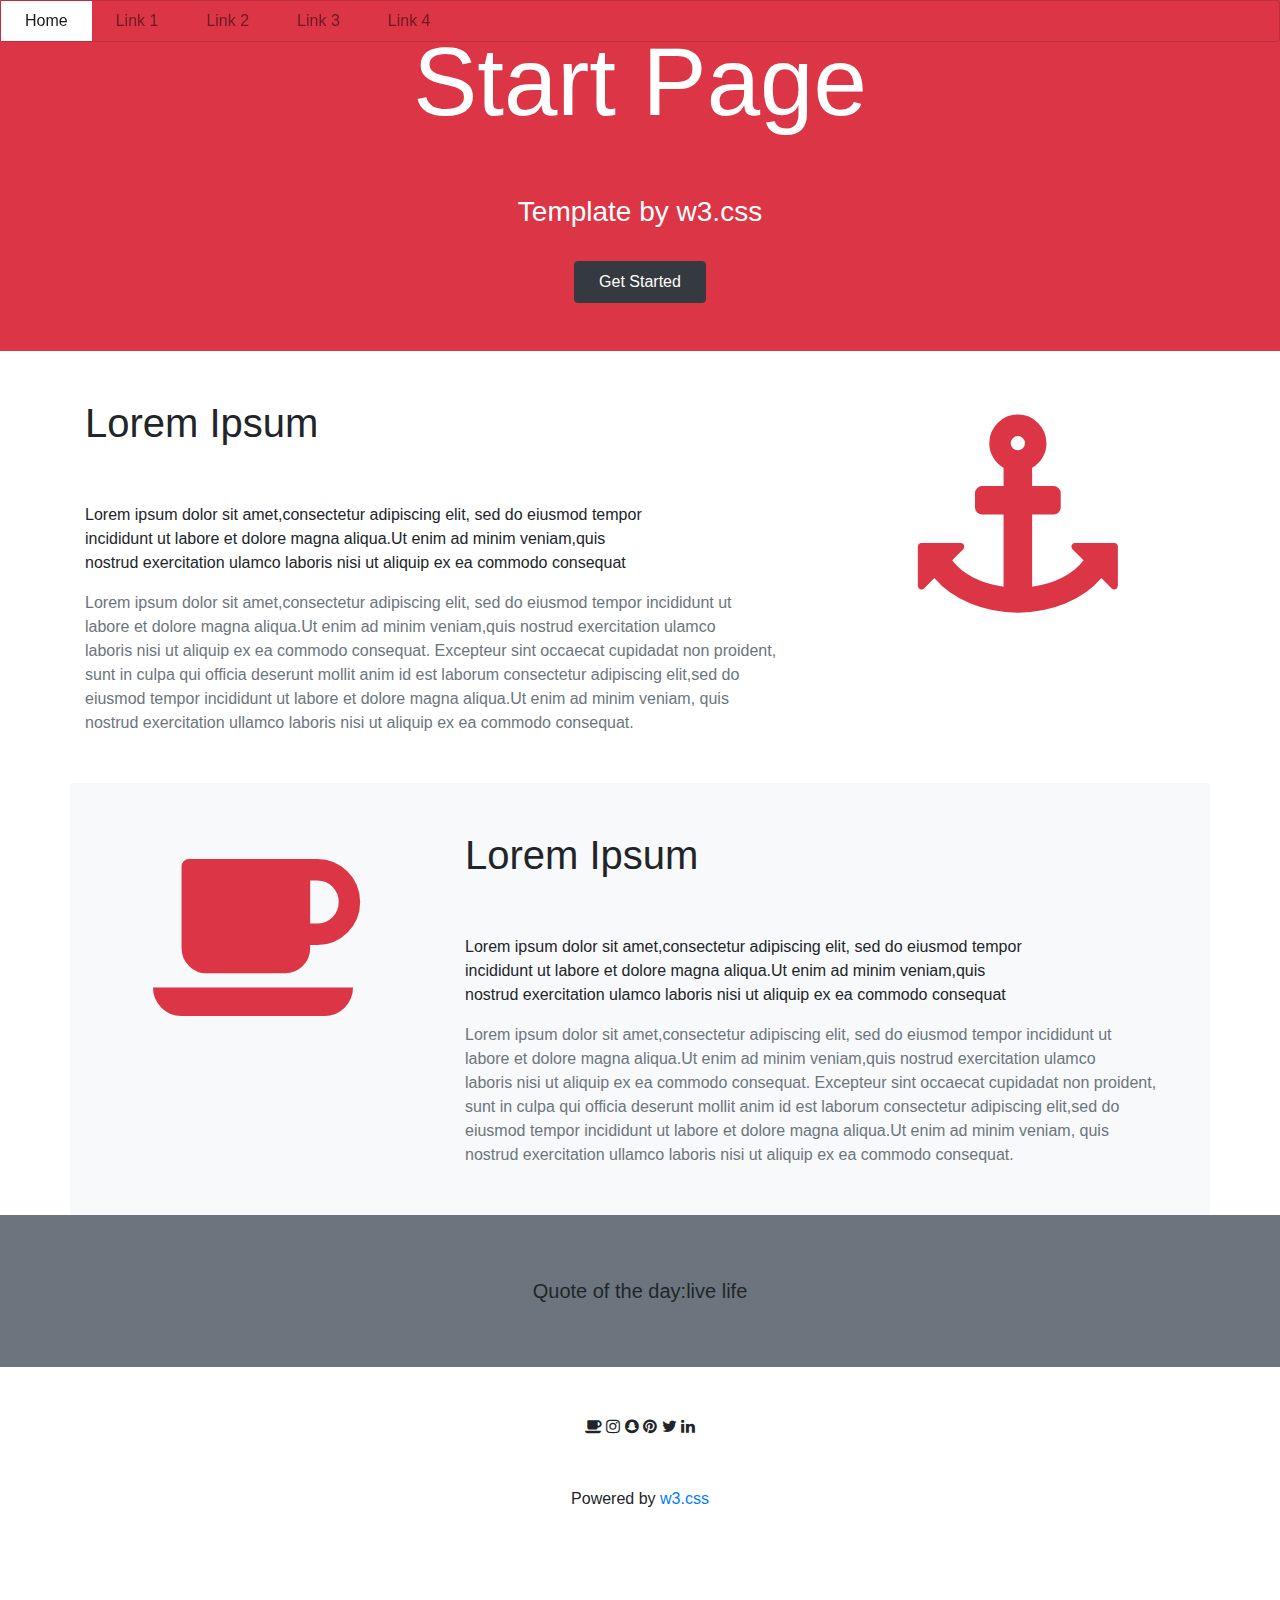
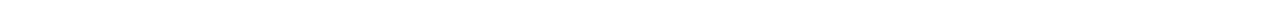
==== ipt/index.html @ 7cb097cd "first commit" ====
<!DOCTYPE html>
<html>
  <head>
    
    <meta charset="utf-8">
    <meta name="viewport" content="width=device-width, initial-scale=1, shrink-to-fit=no">

 
    <link rel="stylesheet" href="https://cdn.jsdelivr.net/npm/bootstrap@4.0.0/dist/css/bootstrap.min.css" integrity="sha384-Gn5384xqQ1aoWXA+058RXPxPg6fy4IWvTNh0E263XmFcJlSAwiGgFAW/dAiS6JXm" crossorigin="anonymous">
   <link rel="stylesheet" type="text/css" href="asadsad.css">
   <link rel="stylesheet" href="https://cdnjs.cloudflare.com/ajax/libs/font-awesome/4.7.0/css/font-awesome.min.css">
  
  </head>
  <body>
    <nav class="navbar  navbar-expand-lg  navbar-light card  fixed-top bg-danger shadow " >
      <div class="container-fluid ">
        <button class="navbar-toggler" type="button" data-toggle="collapse" data-target="#navbarSupportedContent" aria-controls="navbarSupportedContent" aria-expanded="false" aria-label="Toggle navigation">
          <span class="navbar-toggler-icon"></span>
        </button>
        
      <div class="collapse navbar-collapse">
        <ul class="navbar-nav navbar-light card  fixed-top bg-danger shadow" >
          <li class="nav-item ">
            <a class="nav-link active px-0 py-2 px-4 bg-white ">Home</a>
          </li>
          <li class="nav-item  ">
            <a class="nav-link py-2 px-4"> Link 1</a>
          </li>
            <li class="nav-item  ">
              <a class="nav-link py-2 px-4 "> Link 2</a>
            </li>
              <li class="nav-item  ">
                <a class="nav-link py-2 px-4 "> Link 3</a>
              </li>
                <li class="nav-item ">
                  <a class="nav-link py-2 px-4 "> Link 4</a>
                </li>
        </ul>

      </div>
    </div>
    </nav>

   <section class="banana text-center bg-danger"  >
      <div class="container-fluid">
      
       <h1 class= "display-1 py-4  ml -5 text-white">Start Page</h1>
        <h3 class="text-white py-4">Template by w3.css</h3>
        <button type="button" class="btn btn-dark px-4 py-2 mb-5 ">Get Started</button>
        
    </div>
  </section>
    
    
    <div class="container">
    <div class="row">
      <div class="col-8">
        <h1 class="py-5">Lorem Ipsum</h1>
        <p>Lorem ipsum dolor sit amet,consectetur adipiscing elit, sed do eiusmod tempor<br>
          incididunt ut labore et dolore magna aliqua.Ut enim ad minim veniam,quis<br>
          nostrud exercitation ulamco laboris nisi ut aliquip ex ea commodo consequat
        </p>
        <p class="text-secondary mb-5">Lorem ipsum dolor sit amet,consectetur adipiscing elit, sed do eiusmod tempor
          incididunt ut<br> labore et dolore magna aliqua.Ut enim ad minim veniam,quis
          nostrud exercitation ulamco<br> laboris nisi ut aliquip ex ea commodo consequat.
          Excepteur sint occaecat cupidadat non proident,<br>sunt in culpa qui officia deserunt mollit
          anim id est laborum consectetur adipiscing elit,sed do<br> eiusmod tempor incididunt ut labore
          et dolore magna aliqua.Ut enim ad minim veniam, quis<br>nostrud exercitation ullamco laboris nisi
          ut aliquip ex ea commodo consequat.
        </p>
        </div>
  
        <div class="col-4 text-center">
        <i class="fa fa-anchor pr-1  text-danger  " style="font-size:200px; padding-bottom: 64px; padding-top: 64px;"> </i>
            </div>
        </div>
     </div>
    </div>
    

  <div class="container bg-light">
    <div class="row ">

      <div class="col-4 text-center">
        <i class="fa fa-coffee mt-5  text-danger " style="font-size:200px "> </i>


      </div>

      <div class="col-8">
         <h1 class="py-5">Lorem Ipsum</h1>
         <p>Lorem ipsum dolor sit amet,consectetur adipiscing elit, sed do eiusmod tempor<br>
          incididunt ut labore et dolore magna aliqua.Ut enim ad minim veniam,quis<br>
          nostrud exercitation ulamco laboris nisi ut aliquip ex ea commodo consequat
        </p>
        <p class="text-secondary mb-5">Lorem ipsum dolor sit amet,consectetur adipiscing elit, sed do eiusmod tempor
        incididunt ut<br> labore et dolore magna aliqua.Ut enim ad minim veniam,quis
        nostrud exercitation ulamco<br> laboris nisi ut aliquip ex ea commodo consequat.
        Excepteur sint occaecat cupidadat non proident,<br>sunt in culpa qui officia deserunt mollit
        anim id est laborum consectetur adipiscing elit,sed do<br> eiusmod tempor incididunt ut labore
        et dolore magna aliqua.Ut enim ad minim veniam, quis<br>nostrud exercitation ullamco laboris nisi
        ut aliquip ex ea commodo consequat.</p>


          </div>
        </div>
      </div>
    </div>

    <div class="container-fluid bg-secondary text-center">
      <h5 class=""  style=" padding-bottom: 64px; padding-top: 64px;">Quote of the day:live life
      </h5>

</div>
    

    <footer class="container-fluid text-center my-5 -5">
      <i class="fa fa-coffee dota"></i>
      <i class="fa fa-instagram  "></i>
      <i class="fa fa-snapchat "></i>
      <i class="fa fa-pinterest  "></i>
      <i class="fa fa-twitter "></i>
      <i class="fa fa-linkedin "></i>
<p class="py-5" >Powered by
      <a href="https://www.w3schools.com/w3css/default.asp" target="_blank">w3.css</a>
</p>

    </footer> 


  </body>
</html>
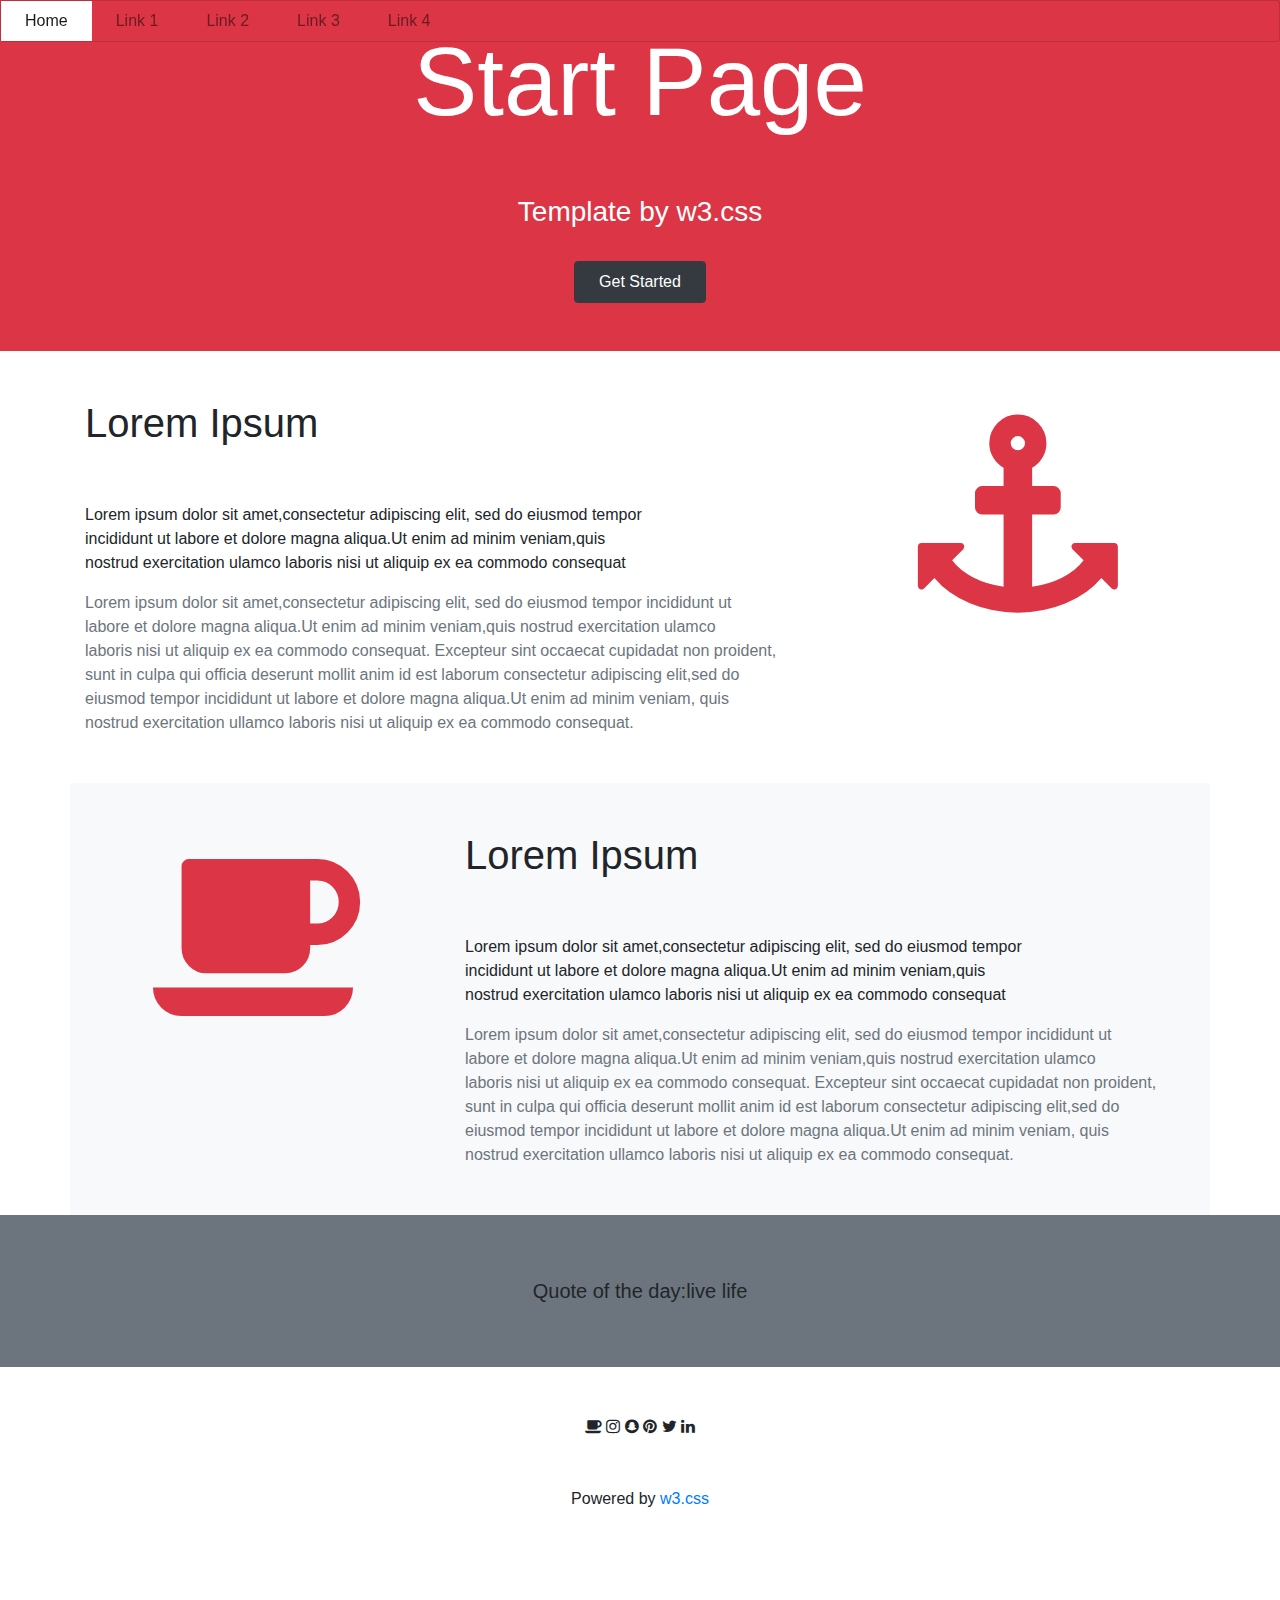
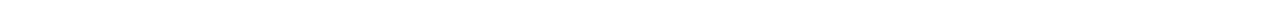
==== commit 7967e316: "Update index.html" ====
--- a/ipt/index.html
+++ b/ipt/index.html
@@ -8,7 +8,7 @@
 
  
     <link rel="stylesheet" href="https://cdn.jsdelivr.net/npm/bootstrap@4.0.0/dist/css/bootstrap.min.css" integrity="sha384-Gn5384xqQ1aoWXA+058RXPxPg6fy4IWvTNh0E263XmFcJlSAwiGgFAW/dAiS6JXm" crossorigin="anonymous">
-   <link rel="stylesheet" type="text/css" href="asadsad.css">
+   <link rel="stylesheet" type="text/css" href="style.css">
    <link rel="stylesheet" href="https://cdnjs.cloudflare.com/ajax/libs/font-awesome/4.7.0/css/font-awesome.min.css">
   
   </head>
@@ -130,4 +130,4 @@
 
 
   </body>
-</html>+</html>
--- a/ipt/style.css
+++ b/ipt/style.css
@@ -0,0 +1,13 @@
+
+.navbar{
+    box-shadow: 0 2px 5px 0 rgba(0,0,0,0.16), 0 2px 10px 0 rgba(0,0,0,0.12);
+    }
+    
+    
+    .nav-link:hover , .nav-link.active,
+        .nav-link:focus{
+     
+            
+           
+        background-color: white;
+    }
